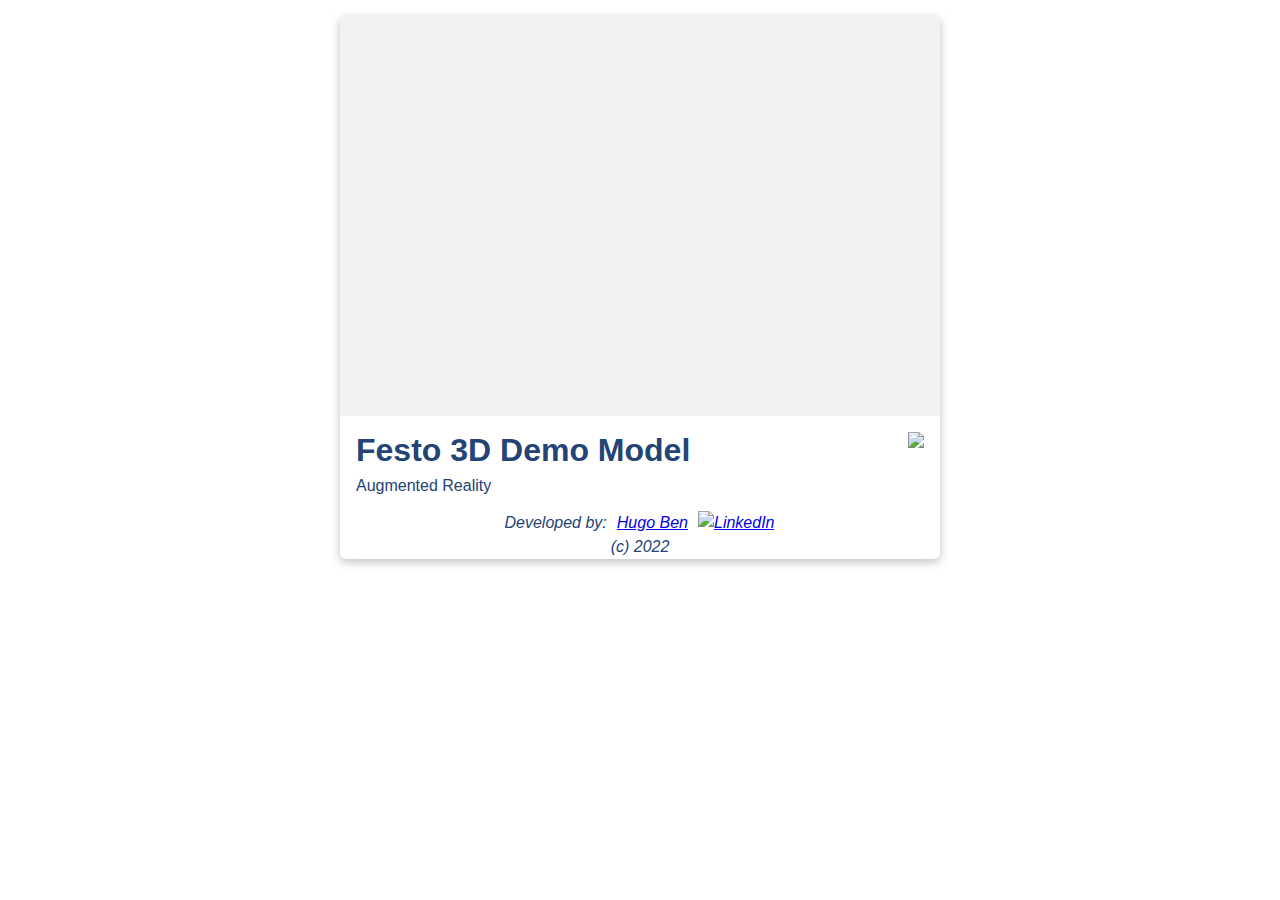
==== index.html @ 6a69b0d9 "Update index.html" ====
<!DOCTYPE html>
<html lang="en">
  <head>
    <link rel="shortcut icon" href="favicon.ico" />
    <title>Festo Augmented Reality</title>
    <meta charset="utf-8" />
    <meta http-equiv="X-UA-Compatible" content="IE=edge" />
    <meta name="viewport" content="width=device-width, initial-scale=1" />

    <link rel="stylesheet" href="style.css" />

    
    <!-- The following libraries and polyfills are recommended to maximize browser support -->
    <!-- NOTE: you must adjust the paths as appropriate for your project -->

    <!-- 🚨 REQUIRED: Web Components polyfill to support Edge and Firefox < 63 -->
    <script src="https://unpkg.com/@webcomponents/webcomponentsjs@2.1.3/webcomponents-loader.js"></script>

    <!-- 💁 OPTIONAL: Intersection Observer polyfill for better performance in Safari and IE11 -->
    <script src="https://unpkg.com/intersection-observer@0.5.1/intersection-observer.js"></script>

    <!-- 💁 OPTIONAL: Resize Observer polyfill improves resize behavior in non-Chrome browsers -->
    <script src="https://unpkg.com/resize-observer-polyfill@1.5.0/dist/ResizeObserver.js"></script>

    <!-- 💁 OPTIONAL: The :focus-visible polyfill removes the focus ring for some input types -->
    <script src="https://unpkg.com/focus-visible@5.0.2/dist/focus-visible.js" defer></script>
    

  </head>


  
  <body>
    <div id="card">
   
      <model-viewer
        Content-Disposition: attachment
        src="assets/models/Demo3D.glb"
        ios-src="assets/models/Demo3D.usdz"
       
        alt="Festo 3D Demo Model"
        ar-modes= "quick-look webxr scene-viewer"
        shadow-intensity="1"
        camera-controls
        autoplay
    
        exposure="1.1"
        ar
      >

     
        <button slot="ar-button" id="ar-button">
          View in your space
        </button>
       
        <div id="ar-prompt">
          <img src="assets/images/hand.png" />
        </div>
    
        <button id="ar-failure">
          AR is not tracking!
        </button>
        
        
      </model-viewer>

      <div>
        <section class="attribution">
          <span>
            <h1>Festo 3D Demo Model</h1>
            <span>
             Augmented Reality
            </span>
          </span>
          <a
            class="cc"
            href="https://www.festo.com"
            target="_blank"
          >
            <img
              src="assets/images/LogoFesto.png"
            />
          </a>
        </section>
      </div>
 



  <!-- 💁 Include both scripts below to support all browsers! -->

  <!-- Loads <model-viewer> for modern browsers: -->
  <script type="module"
      src="https://unpkg.com/@google/model-viewer/dist/model-viewer.min.js">
  </script>

  <!-- Loads <model-viewer> for old browsers like IE11: -->
  <script nomodule
      src="https://unpkg.com/@google/model-viewer/dist/model-viewer-legacy.js">
  </script>
  </body>

  <footer>

    <span style="display: flex; align-items: center; justify-content: center;">Developed by: <a href="https://www.linkedin.com/in/hugo-ben/" target="_blank" style="padding-left: 10px;">
       Hugo Ben   </a>
      
      <!--      <a href="https://www.facebook.com/HBAugmentedReality" target="_blank"><img src="assets/images/HB_Logo_final_v2.png" style="height: 2.5em; padding-left: 20px;">
      </a> -->
      
            <a target="_blank" href="https://www.linkedin.com/in/hugo-ben/">
            <img style="padding-right: 1px; padding-left: 10px; height: 26px;" alt="LinkedIn" src="assets/images/LinkedInIcon.png"></a>
     </span>
    
     <span><a> (c) 2022 </a>
     </span>
    
      <!-- <span><a target="_blank" href="https://www.facebook.com/HBAugmentedReality">
            <img style="padding-right: 3px; padding-left: 10px; height: 21px;" alt="Facebook" src="assets/images/FacebookIcon.png"></a> 
      </span> 
        
      <span><a target="_blank" href=https://www.instagram.com/hbaugmentedreality>
        <img style="padding-right: 1px; padding-left: 1px; height: 23px;" alt="LinkedIn" src="assets/images/InstagramIcon.png"></a>
      </span>
      -->
     </span>

  </footer>

</html>
---- style.css ----
/* CSS files add styling rules to your content */

body {
  margin: 1em;
  padding: 0;
  font-family: Google Sans, Noto, Roboto, Helvetica Neue, sans-serif;
  color: #244376;
}

#card {
  margin: 1em auto;
  display: flex;
  flex-direction: column;
  max-width: 600px;
  border-radius: 6px;
  box-shadow: 0 3px 10px rgba(0, 0, 0, 0.25);
  overflow: hidden;
}

model-viewer {
  width: 100%;
  height: 400px;
  background-color: #F2F2F2;
  --poster-color: #eee;
}

.attribution {
  display: flex;
  flex-direction: row;
  justify-content: space-between;
  margin: 1em;
}

.attribution h1 {
  margin: 0 0 0.25em;
}

.attribution img {
  opacity: 1;
  height: 2em;
}

.attribution .cc {
  flex-shrink: 0;
  text-decoration: none;
}

footer {
  display: flex;
  flex-direction: column;
  max-width: 600px;
  margin: auto;
  text-align: center;
  font-style: italic;
  line-height: 1.5em;
}

  
        /* This keeps child nodes hidden while the element loads */
        :not(:defined) > * {
          display: none;
        }


        #ar-button {
          background-image: url(assets/images/ic_view_in_ar_new_googblue_48dp.png);
          background-repeat: no-repeat;
          background-size: 20px 20px;
          background-position: 12px 50%;
          background-color: #fff;
          position: absolute;
          white-space: nowrap;
          bottom: 16px;
          right: 16px;
          padding: 0px 16px 0px 40px;
          font-family: Roboto Regular, Helvetica Neue, sans-serif;
          font-size: 14px;
          color: #4285f4;
          height: 36px;
          line-height: 36px;
          border-radius: 18px;
          border: 1px solid #DADCE0;
        }

        #ar-button:active {
          background-color: #E8EAED;
        }

        #ar-button:focus {
          outline: none;
        }

        #ar-button:focus-visible {
          outline: 1px solid #4285f4;
        }

        @keyframes circle {
          from {
            transform: translateX(-50%) rotate(0deg) translateX(50px)
              rotate(0deg);
          }
          to {
            transform: translateX(-50%) rotate(360deg) translateX(50px)
              rotate(-360deg);
          }
        }

        @keyframes elongate {
          from {
            transform: translateX(100px);
          }
          to {
            transform: translateX(-100px);
          }
        }

        model-viewer > #ar-prompt {
          position: absolute;
          left: 50%;
          bottom: 175px;
          animation: elongate 2s infinite ease-in-out alternate;
          display: none;
        }

        model-viewer[ar-status="session-started"] > #ar-prompt {
          display: block;
        }

        model-viewer > #ar-prompt > img {
          animation: circle 4s linear infinite;
        }

        model-viewer > #ar-failure {
            position: absolute;
            left: 50%;
            transform: translateX(-50%);
            bottom: 175px;
            display: none;
          }

          model-viewer[ar-tracking="not-tracking"] > #ar-failure {
            display: block;
          }


        .slider {
          width: 100%;
          text-align: center;
          overflow: hidden;
          position: relative;
        
        }
      
        .slides {
          display: flex;
          overflow-x: auto;
          scroll-snap-type: x mandatory;
          scroll-behavior: smooth;
          -webkit-overflow-scrolling: touch;
        }

        .slide {
          scroll-snap-align: start;
          flex-shrink: 0;
          width: 100px;
          height: 100px;
          background-size: contain;
          background-repeat: no-repeat;
          background-position: center;
          background-color:#F4F6F6;
          margin-right: 10px;
          border-radius: 10px;
          border: none;
          display: flex;
        }

        .slide.selected {
          border: 2px solid #4285f4;
        }

        .slide:focus {
          outline: none;
        }

        .slide:focus-visible {
          outline: 1px solid #4285f4;
        }
    
        #error {
          background-color: #ffffffdd;
          border-radius: 16px;
          padding: 16px;
          position: absolute;
          left: 50%;
          top: 50%;
          transform: translate3d(-50%, -50%, 0);
          transition: opacity 0.3s;
        }
        #error.hide {
          opacity: 0;
          visibility: hidden;
          transition: visibility 2s, opacity 1s 1s;
        }
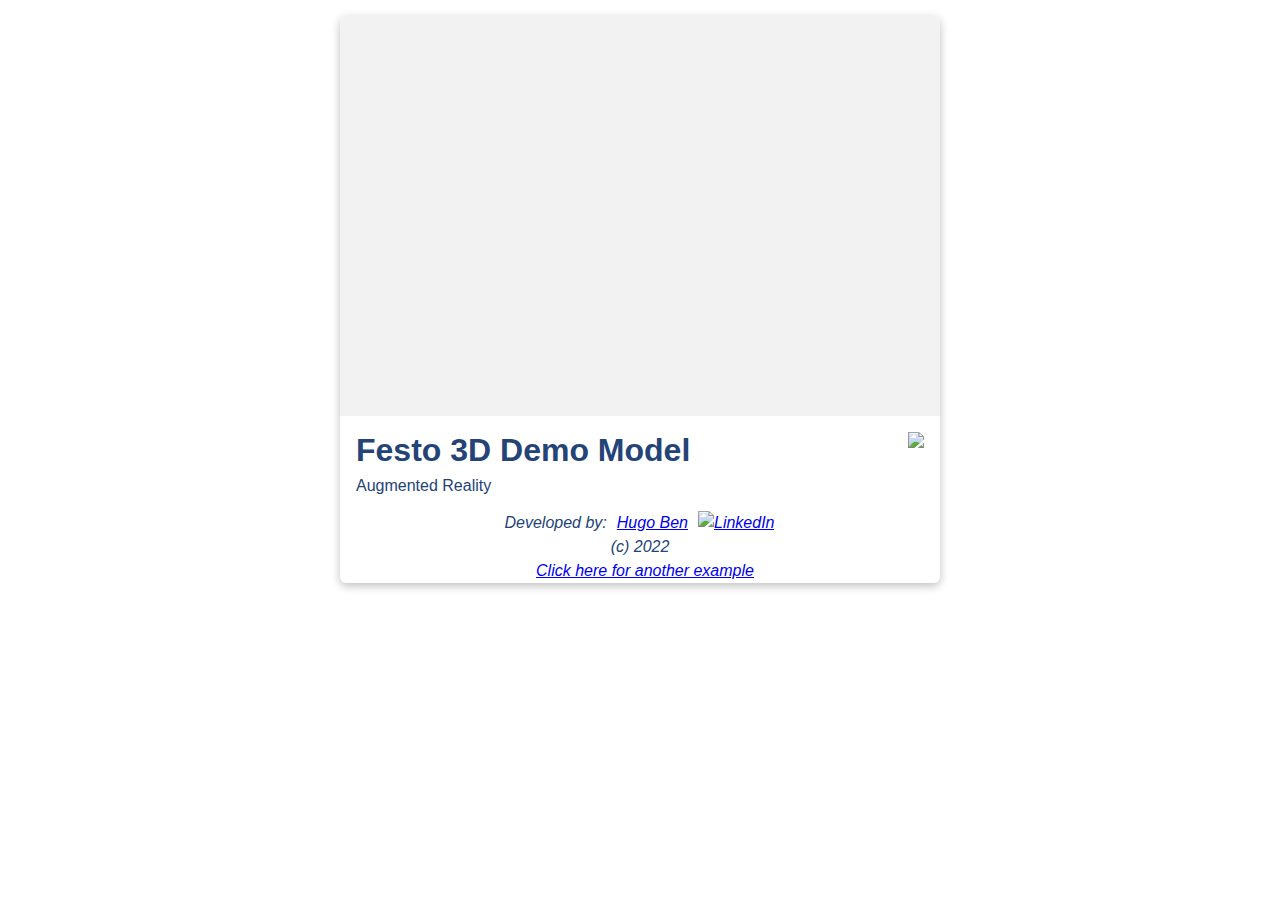
==== commit 456c6d9b: "Update index.html" ====
--- a/index.html
+++ b/index.html
@@ -1,6 +1,18 @@
 <!DOCTYPE html>
 <html lang="en">
   <head>
+    
+    <!-- Google tag (gtag.js) -->
+        <script async src="https://www.googletagmanager.com/gtag/js?id=G-CM44RJ0JTT"></script>
+        <script>
+        window.dataLayer = window.dataLayer || [];
+        function gtag(){dataLayer.push(arguments);}
+        gtag('js', new Date());
+
+        gtag('config', 'G-CM44RJ0JTT');
+        </script>
+    
+    
     <link rel="shortcut icon" href="favicon.ico" />
     <title>Festo Augmented Reality</title>
     <meta charset="utf-8" />
@@ -112,8 +124,12 @@
             <img style="padding-right: 1px; padding-left: 10px; height: 26px;" alt="LinkedIn" src="assets/images/LinkedInIcon.png"></a>
      </span>
     
-     <span><a> (c) 2022 </a>
-     </span>
+     <span> (c) 2022  </span>
+     <span>  </span>
+    
+     <a href="https://hbaugmentedreality.github.io/festodemo/index_v2.html" target="_blank" style="padding-left: 10px;">Click here for another example </a>
+    
+    
     
       <!-- <span><a target="_blank" href="https://www.facebook.com/HBAugmentedReality">
             <img style="padding-right: 3px; padding-left: 10px; height: 21px;" alt="Facebook" src="assets/images/FacebookIcon.png"></a> 
@@ -126,5 +142,5 @@
      </span>
 
   </footer>
-
-</html>
+  
+ </html>
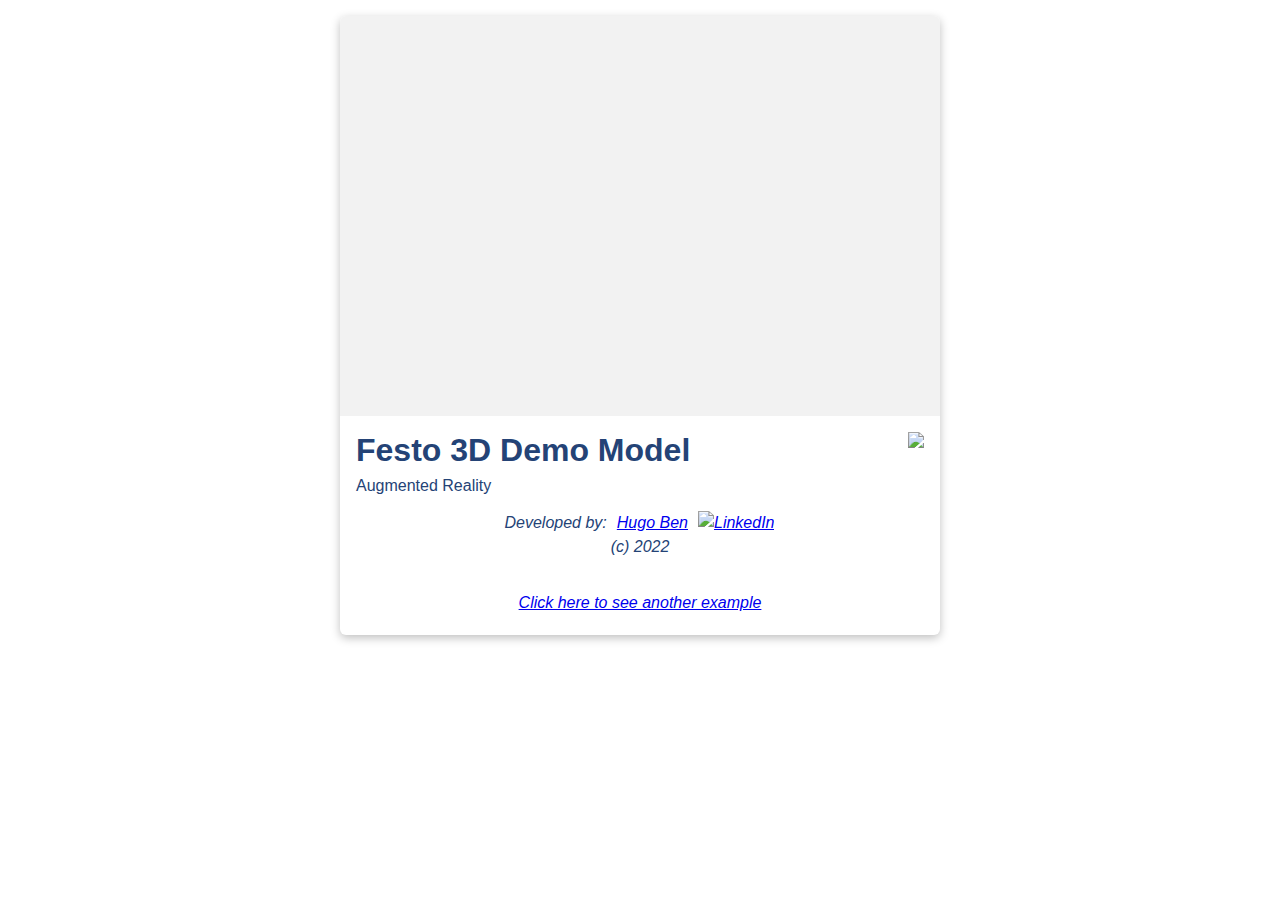
==== commit ff0c5a06: "Update index.html" ====
--- a/index.html
+++ b/index.html
@@ -125,9 +125,9 @@
      </span>
     
      <span> (c) 2022  </span>
-     <span>  </span>
+     <p>  </p>
     
-     <a href="https://hbaugmentedreality.github.io/festodemo/index_v2.html" target="_blank" style="padding-left: 10px;">Click here for another example </a>
+     <a style="padding-bottom: 20px;" href="https://hbaugmentedreality.github.io/festodemo/index_v2.html" target="_blank" style="padding-left: 10px;">Click here to see another example </a>
     
     
     
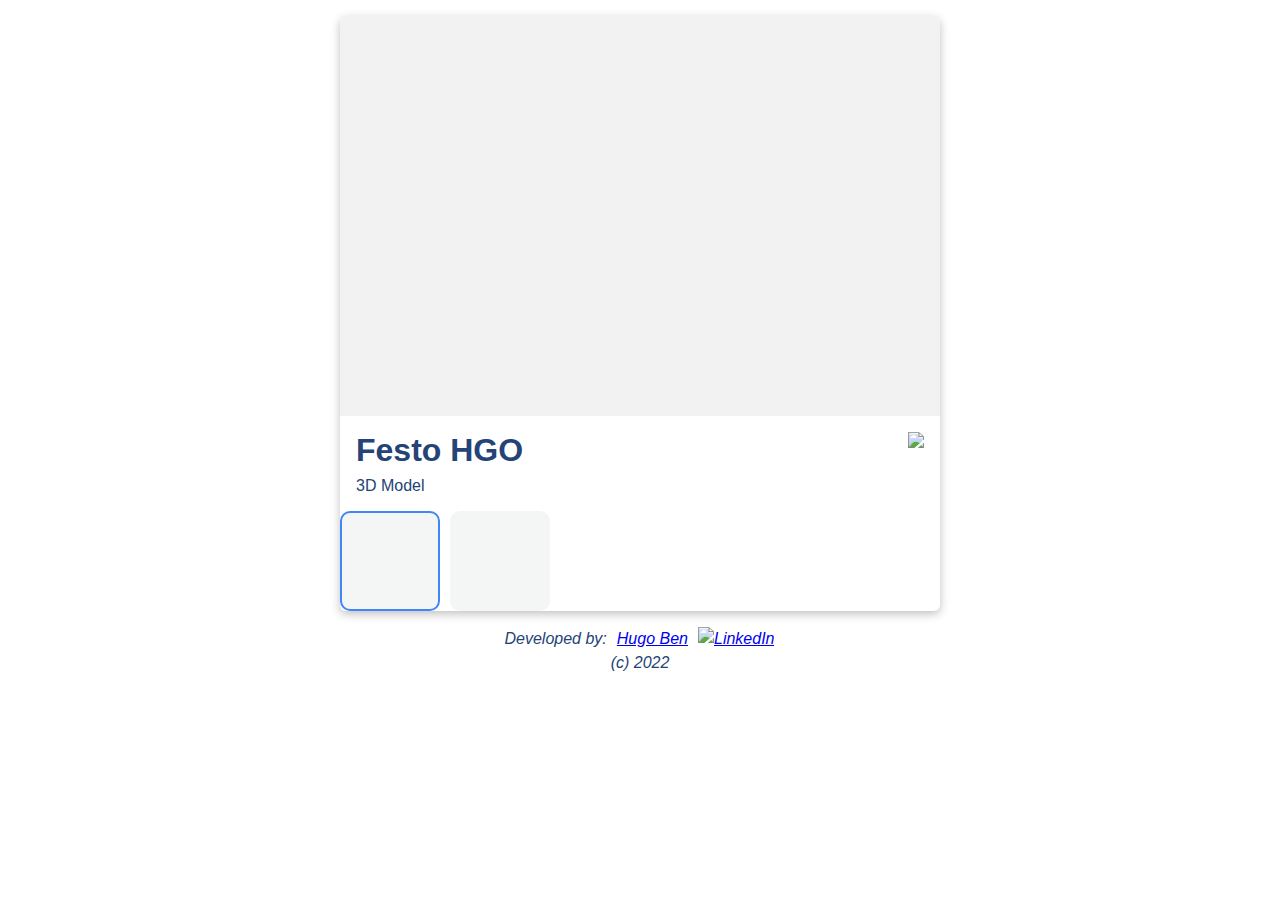
==== commit 72d9cb32: "Update index.html" ====
--- a/index.html
+++ b/index.html
@@ -1,20 +1,8 @@
 <!DOCTYPE html>
 <html lang="en">
   <head>
-    
-    <!-- Google tag (gtag.js) -->
-        <script async src="https://www.googletagmanager.com/gtag/js?id=G-CM44RJ0JTT"></script>
-        <script>
-        window.dataLayer = window.dataLayer || [];
-        function gtag(){dataLayer.push(arguments);}
-        gtag('js', new Date());
-
-        gtag('config', 'G-CM44RJ0JTT');
-        </script>
-    
-    
     <link rel="shortcut icon" href="favicon.ico" />
-    <title>Festo Augmented Reality</title>
+    <title>Festo SMS - AR</title>
     <meta charset="utf-8" />
     <meta http-equiv="X-UA-Compatible" content="IE=edge" />
     <meta name="viewport" content="width=device-width, initial-scale=1" />
@@ -37,6 +25,15 @@
     <!-- 💁 OPTIONAL: The :focus-visible polyfill removes the focus ring for some input types -->
     <script src="https://unpkg.com/focus-visible@5.0.2/dist/focus-visible.js" defer></script>
     
+    <!-- Global site tag (gtag.js) - Google Analytics -->
+    <script async src="https://www.googletagmanager.com/gtag/js?id=G-D0MM654BEQ"></script>
+    <script>
+      window.dataLayer = window.dataLayer || [];
+      function gtag(){dataLayer.push(arguments);}
+      gtag('js', new Date());
+
+      gtag('config', 'G-D0MM654BEQ');
+    </script>
 
   </head>
 
@@ -56,7 +53,7 @@
         camera-controls
         autoplay
     
-        exposure="1.1"
+        exposure="1.2"
         ar
       >
 
@@ -79,9 +76,9 @@
       <div>
         <section class="attribution">
           <span>
-            <h1>Festo 3D Demo Model</h1>
+            <h1>Festo HGO</h1>
             <span>
-             Augmented Reality
+            3D Model
             </span>
           </span>
           <a
@@ -96,7 +93,46 @@
         </section>
       </div>
  
+      <div class="slider">
+        <div class="slides">
+          <button
+            class="slide selected"
+            onclick="switchSrc(this, 'Demo3D')"
+            style="background-image: url('assets/images/HGO1.png');"
+          ></button
+          ><button
+            class="slide"
+            onclick="switchSrc(this, 'Demo3D_2')"
+            style="background-image: url('assets/images/HGO2.png');"
+          ></button>
+                           
+        </div>
+      </div>
+    </div>
 
+    <script type="module">
+      const modelViewer = document.querySelector("model-viewer");
+    
+      window.switchSrc = (element, name) => {
+        const base = "assets/models/" + name;
+        modelViewer.src = base + ".glb";
+        modelViewer.iosSrc = base + ".usdz"
+        modelViewer.alt = name;
+        
+        const slides = document.querySelectorAll(".slide");
+        slides.forEach(element => {
+          element.classList.remove("selected");
+        });
+        element.classList.add("selected");
+      };
+
+      document
+        .querySelector(".slider")
+        .addEventListener("beforexrselect", ev => {
+          // Keep slider interactions from affecting the XR scene.
+          ev.preventDefault();
+        });
+    </script>
 
 
   <!-- 💁 Include both scripts below to support all browsers! -->
@@ -124,12 +160,8 @@
             <img style="padding-right: 1px; padding-left: 10px; height: 26px;" alt="LinkedIn" src="assets/images/LinkedInIcon.png"></a>
      </span>
     
-     <span> (c) 2022  </span>
-     <p>  </p>
-    
-     <a style="padding-bottom: 20px;" href="https://hbaugmentedreality.github.io/festodemo/index_v2.html" target="_blank" style="padding-left: 10px;">Click here to see another example </a>
-    
-    
+     <span><a> (c) 2022 </a>
+     </span>
     
       <!-- <span><a target="_blank" href="https://www.facebook.com/HBAugmentedReality">
             <img style="padding-right: 3px; padding-left: 10px; height: 21px;" alt="Facebook" src="assets/images/FacebookIcon.png"></a> 
@@ -142,5 +174,5 @@
      </span>
 
   </footer>
-  
- </html>
+
+</html>
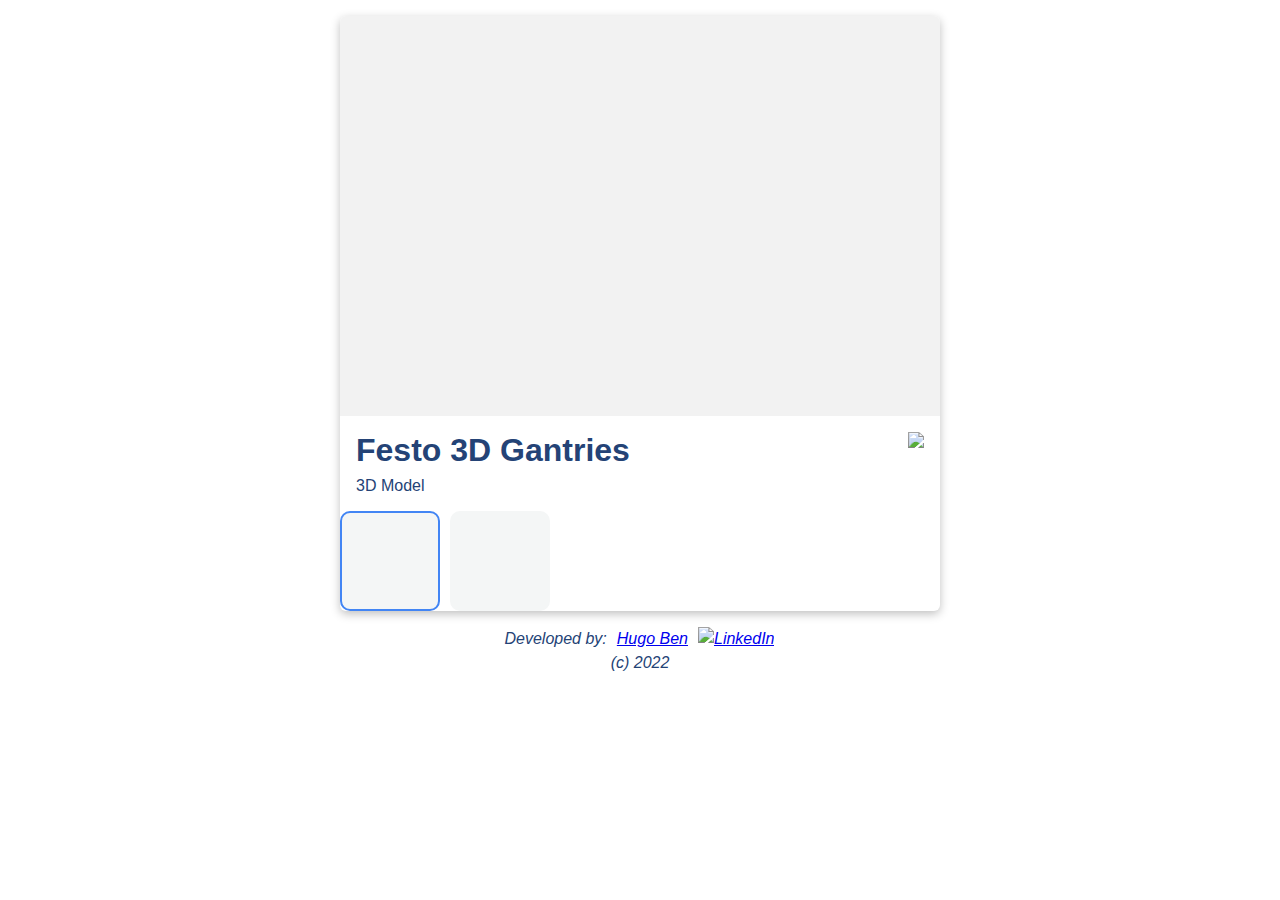
==== commit c876dd62: "Update index.html" ====
--- a/index.html
+++ b/index.html
@@ -2,7 +2,7 @@
 <html lang="en">
   <head>
     <link rel="shortcut icon" href="favicon.ico" />
-    <title>Festo SMS - AR</title>
+    <title>Festo 3D - AR</title>
     <meta charset="utf-8" />
     <meta http-equiv="X-UA-Compatible" content="IE=edge" />
     <meta name="viewport" content="width=device-width, initial-scale=1" />
@@ -76,7 +76,7 @@
       <div>
         <section class="attribution">
           <span>
-            <h1>Festo HGO</h1>
+            <h1>Festo 3D Gantries</h1>
             <span>
             3D Model
             </span>
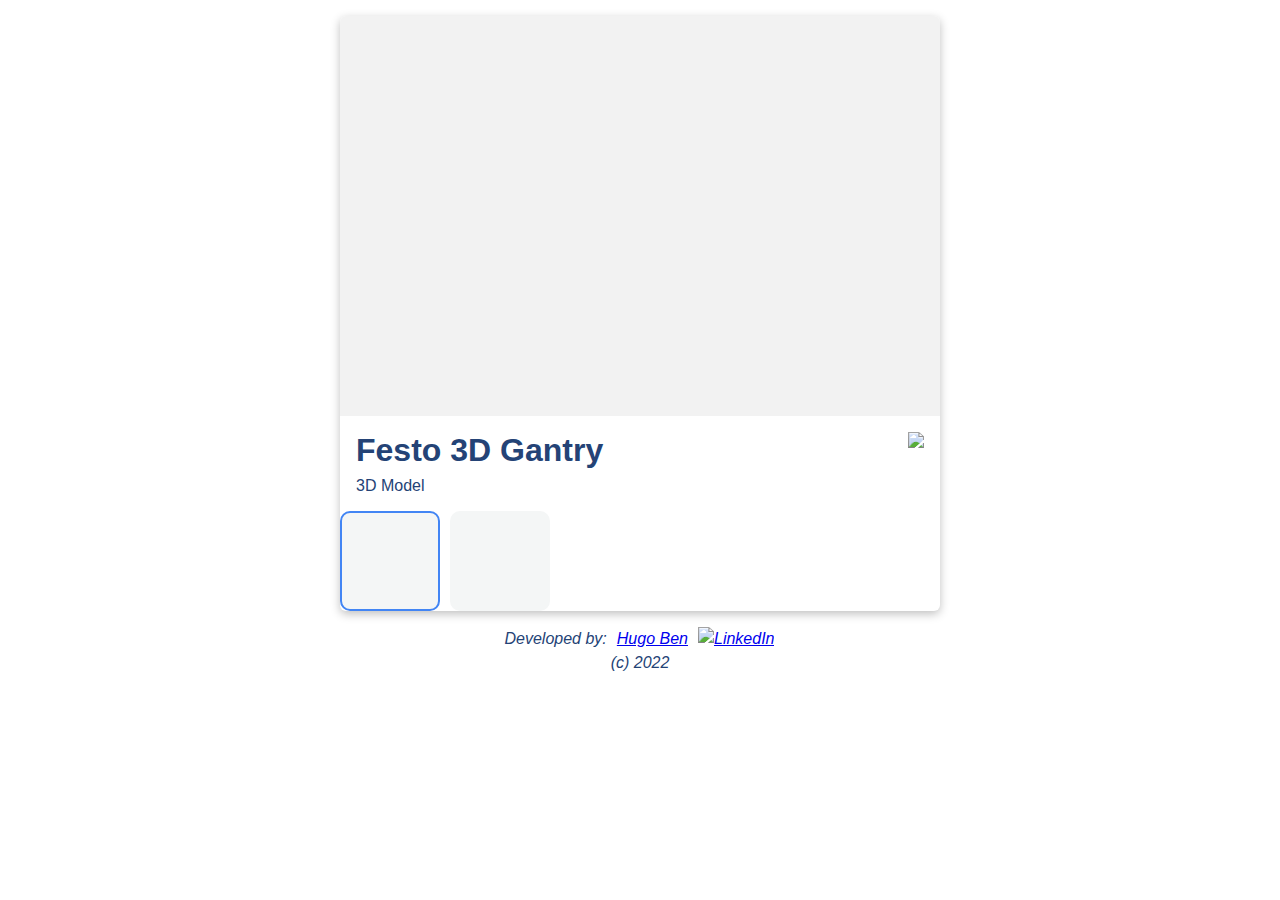
==== commit 42126704: "Update index.html" ====
--- a/index.html
+++ b/index.html
@@ -76,7 +76,7 @@
       <div>
         <section class="attribution">
           <span>
-            <h1>Festo 3D Gantries</h1>
+            <h1>Festo 3D Gantry</h1>
             <span>
             3D Model
             </span>
